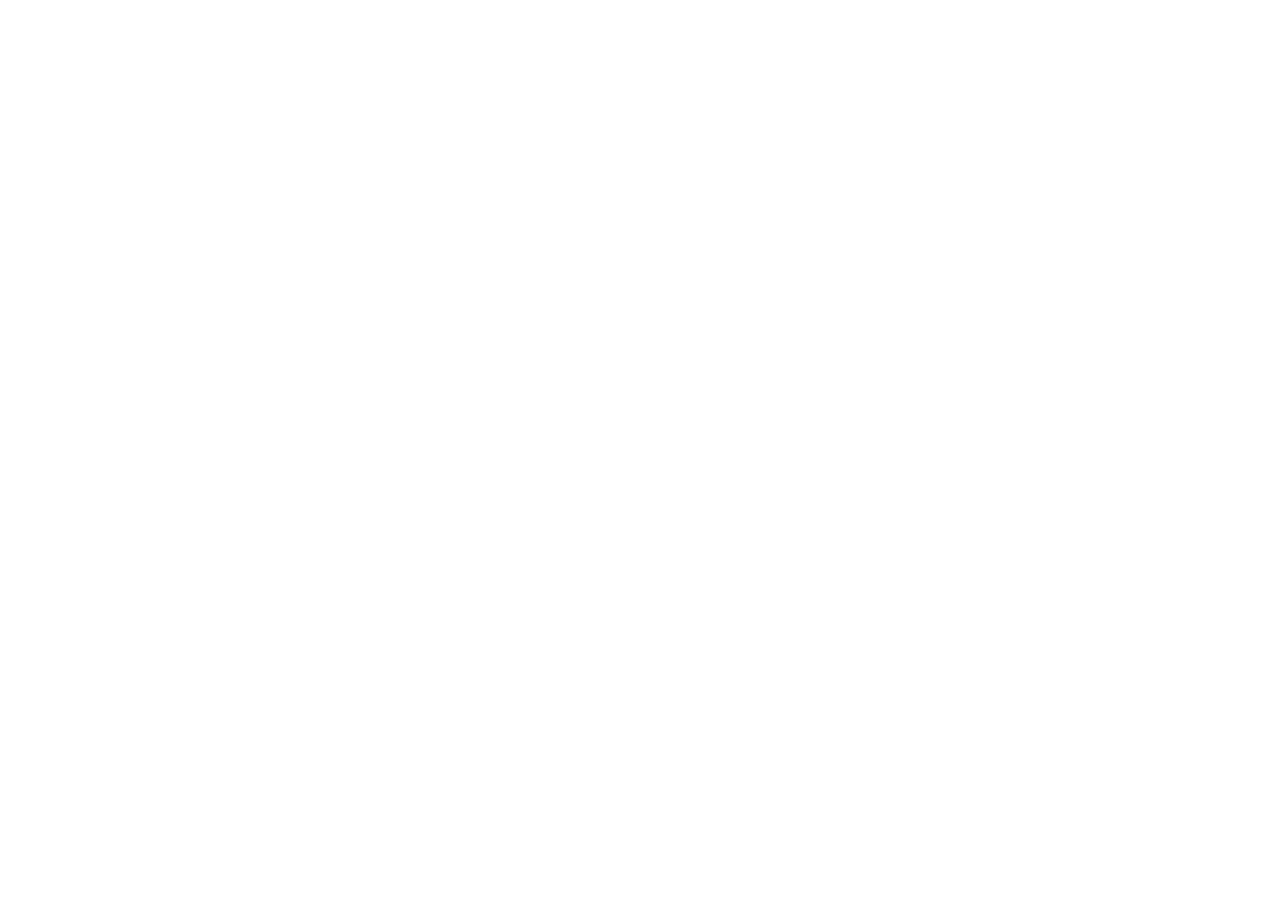
==== index.html @ 7a1c97ab "a working example of rock paper scissors game" ====
<html>
    <head>
        <title>
            Rock Paper Scissors
        </title>
    </head>
    <body>
        <script>
            function singleRound(playerSelection,computerSelection){
                playerSelection=playerSelection.toLowerCase();
                computerSelection=computerSelection.toLowerCase();
                if(playerSelection!="rock" && playerSelection!="paper" && playerSelection!="scissors"){
                    alert("Please make a valid choice; rock, paper or scissors!");
                    return 0;
                }
                else if(playerSelection=="rock" && computerSelection == "scissors"){
                    alert(`Good, ${playerSelection} beats ${computerSelection}`);
                    return 1;
                }
                else if(playerSelection=="scissors" && computerSelection == "paper"){
                    alert(`Good, ${playerSelection} beats ${computerSelection}`);
                    return 1;
                }
                else if(playerSelection=="paper" && computerSelection == "rock"){
                    alert(`Good, ${playerSelection} beats ${computerSelection}`);
                    return 1;
                }
                else if(playerSelection==computerSelection){
                    alert(`Draw! choose again, ${playerSelection} is equal with ${computerSelection}`);
                    return 0;
                }
                else {
                    alert(`You Lose!, ${playerSelection} loses ${computerSelection}`);
                    return -1;
                }
            }
            function computerPlay(){
                let choices=["rock","paper","scissors"];
                return choices[Math.floor(Math.random()*choices.length)];
            }
            function game(){
                let round=1;
                let score=0;
                while (round<=5){
                    const playerSelection=prompt(`Round ${round}, Please type your selection; rock, paper or scissors`, "");
                    const computerSelection=computerPlay();
                    let roundScore=singleRound(playerSelection,computerSelection);
                    if(roundScore!=0){
                        round++;
                        score+=roundScore;
                    }
                }
                if(score>0 ) alert("Congratulations, you win!")
                else if(score==0) alert("None of you is the winner! Draw...")
                else if(score<0) alert("Bad for you, sorry but you lose!")
            }
            game();
        </script>
    </body>
</html>
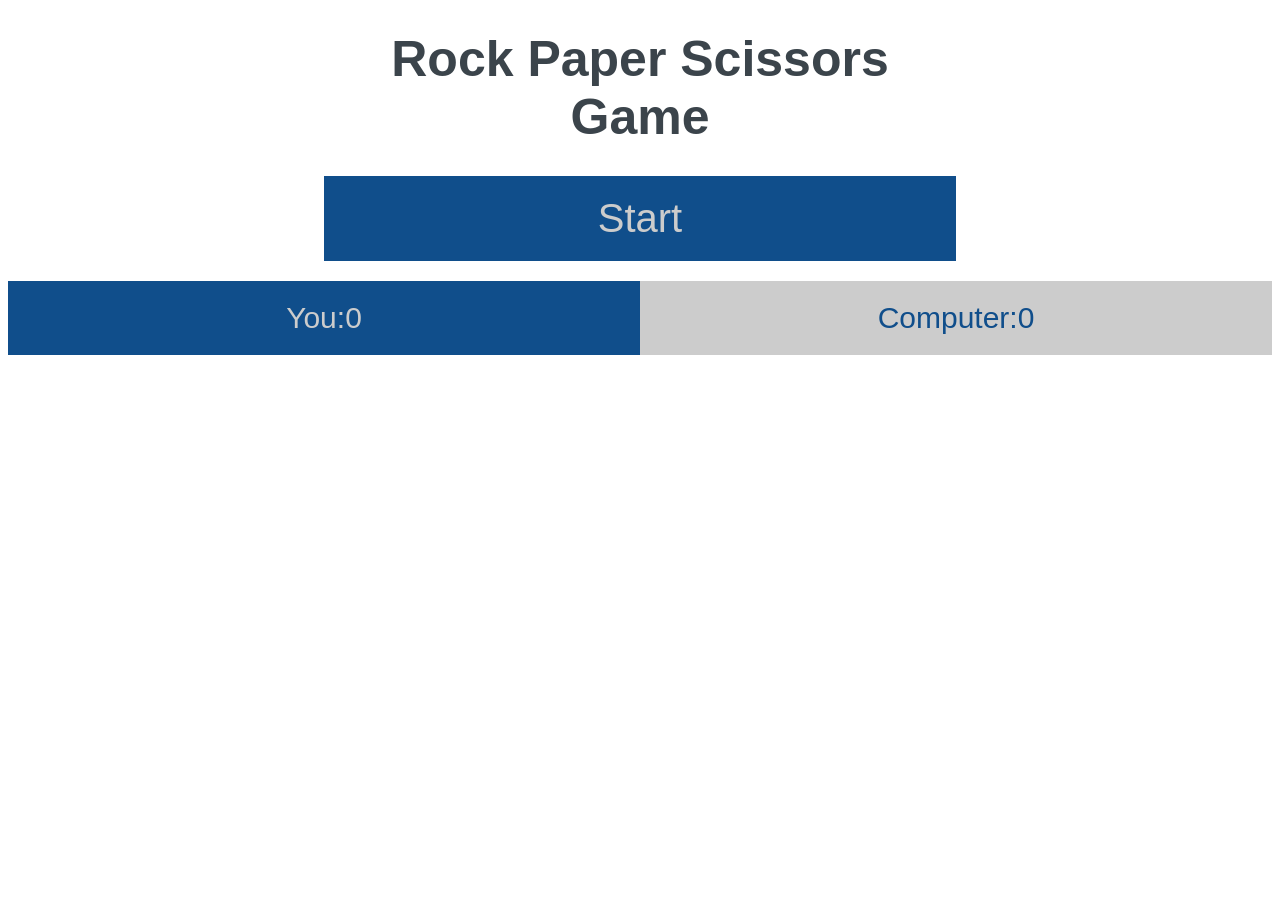
==== commit 400b3aa6: "ui added" ====
--- a/index.html
+++ b/index.html
@@ -1,60 +1,133 @@
 <html>
-    <head>
-        <title>
-            Rock Paper Scissors
-        </title>
-    </head>
-    <body>
-        <script>
-            function singleRound(playerSelection,computerSelection){
-                playerSelection=playerSelection.toLowerCase();
-                computerSelection=computerSelection.toLowerCase();
-                if(playerSelection!="rock" && playerSelection!="paper" && playerSelection!="scissors"){
-                    alert("Please make a valid choice; rock, paper or scissors!");
-                    return 0;
-                }
-                else if(playerSelection=="rock" && computerSelection == "scissors"){
-                    alert(`Good, ${playerSelection} beats ${computerSelection}`);
-                    return 1;
-                }
-                else if(playerSelection=="scissors" && computerSelection == "paper"){
-                    alert(`Good, ${playerSelection} beats ${computerSelection}`);
-                    return 1;
-                }
-                else if(playerSelection=="paper" && computerSelection == "rock"){
-                    alert(`Good, ${playerSelection} beats ${computerSelection}`);
-                    return 1;
-                }
-                else if(playerSelection==computerSelection){
-                    alert(`Draw! choose again, ${playerSelection} is equal with ${computerSelection}`);
-                    return 0;
-                }
-                else {
-                    alert(`You Lose!, ${playerSelection} loses ${computerSelection}`);
-                    return -1;
-                }
+
+<head>
+    <title>
+        Rock Paper Scissors
+    </title>
+    <link rel="stylesheet" type="text/css" href="style.css">
+</head>
+
+<body>
+
+    <div class='container'>
+        <div class='header'>
+            Rock Paper Scissors Game
+        </div>
+        <div class='trigger'>Start</div>
+        <div class='scores'>
+            <div class='you'>You:<span class='yourScore'>0</span></div>
+            <div class='computer'>Computer:<span class='computerScore'>0</span></div>
+            <div class='clear'></div>
+        </div>
+        <div class='subWindow'>
+            <div class='selection'>Make Your Selection</div>
+            <div class='choices'>
+                <img class='img' id="rock" src='img/rock.png' />
+                <img class='img' id="paper" src='img/paper.png' />
+                <img class='img' id="scissors" src='img/scissors.png' />
+                <div class='clear'></div>
+            </div>
+        </div>
+    </div>
+    <script>
+        let playerSelection = '';
+        let roundScore = 0;
+        let round = 1;
+        let yourScore = 0;
+        let computerScore = 0;
+
+        const keys = document.querySelectorAll('.img');
+        keys.forEach(img => img.addEventListener('click', () => { choose(img.id); }));
+
+        function game() {
+            playerSelection = '';
+            roundScore = 0;
+            round = 1;
+            yourScore = 0;
+            computerScore = 0;
+
+            let subWindow = document.querySelector('.subWindow');
+            subWindow.classList.add('subWindowBlock');
+            
+            const roundView = document.querySelector('.trigger');
+            roundView.textContent = `Round: ${round}/5`;
+
+            const yourView = document.querySelector('.yourScore');
+            yourView.textContent = yourScore;
+
+            const computerView = document.querySelector('.computerScore');
+            computerView.textContent = computerScore;
+
+        }
+        function singleRound(playerSelection, computerSelection) {
+            let selection = document.querySelector('.selection');
+            if (playerSelection == "rock" && computerSelection == "scissors") {
+                let action = `Good, ${playerSelection} beats ${computerSelection}. Make a new selection.`;
+                selection.textContent = action;
+                return 1;
             }
-            function computerPlay(){
-                let choices=["rock","paper","scissors"];
-                return choices[Math.floor(Math.random()*choices.length)];
+            else if (playerSelection == "scissors" && computerSelection == "paper") {
+                let action = `Good, ${playerSelection} beats ${computerSelection}. Make a new selection.`;
+                selection.textContent = action;
+                return 1;
             }
-            function game(){
-                let round=1;
-                let score=0;
-                while (round<=5){
-                    const playerSelection=prompt(`Round ${round}, Please type your selection; rock, paper or scissors`, "");
-                    const computerSelection=computerPlay();
-                    let roundScore=singleRound(playerSelection,computerSelection);
-                    if(roundScore!=0){
-                        round++;
-                        score+=roundScore;
-                    }
-                }
-                if(score>0 ) alert("Congratulations, you win!")
-                else if(score==0) alert("None of you is the winner! Draw...")
-                else if(score<0) alert("Bad for you, sorry but you lose!")
+            else if (playerSelection == "paper" && computerSelection == "rock") {
+                let action = `Good, ${playerSelection} beats ${computerSelection}. Make a new selection.`;
+                selection.textContent = action;
+                return 1;
             }
-            game();
-        </script>
-    </body>
+            else if (playerSelection == computerSelection) {
+                let action = `Draw! choose again, ${playerSelection} is equal with ${computerSelection}. Make a new selection.`;
+                selection.textContent = action;
+                return 0;
+            }
+            else {
+                let action = `You Lose!, ${playerSelection} loses ${computerSelection}`;
+                selection.textContent = action;
+                return 2;
+            }
+        }
+        function computerPlay() {
+            let choices = ["rock", "paper", "scissors"];
+            return choices[Math.floor(Math.random() * choices.length)];
+        }
+
+        let newGame = document.querySelector('.trigger');
+        if (newGame.textContent == 'Start') {
+            newGame.addEventListener('click', game);
+        }
+        function choose(choice) {
+            let playerSelection = choice;
+            const computerSelection = computerPlay();
+            roundScore = singleRound(playerSelection, computerSelection);
+
+            const roundView = document.querySelector('.trigger');
+            roundView.textContent = `Round: ${round}/5`;
+
+            const yourView = document.querySelector('.yourScore');
+            yourView.textContent = yourScore;
+
+            const computerView = document.querySelector('.computerScore');
+            computerView.textContent = computerScore;
+
+            if (roundScore != 0) {
+                round++;
+                if (roundScore == 1) yourScore++;
+                else if (roundScore == 2) computerScore++;
+
+                roundView.textContent = `Round: ${round}/5`;
+                yourView.textContent = yourScore;
+                computerView.textContent = computerScore;
+            }
+            if (round > 5) {
+                if (yourScore > computerScore) roundView.textContent = "Congratulations, you win! Click here to restart game!";
+                else if (yourScore == computerScore) roundView.textContent = "None of you is the winner! Draw... Click here to restart game!";
+                else if (yourScore < computerScore) roundView.textContent = "Bad for you, sorry but you lose! Click here to restart game!";
+                let subWindow = document.querySelector('.subWindow');
+                subWindow.classList.remove('subWindowBlock');
+            }
+        }
+    </script>
+</body>
+
 </html>
--- a/style.css
+++ b/style.css
@@ -0,0 +1,78 @@
+.container {
+    width: 100%;
+    text-align: center;
+    font-family: sans-serif;
+    cursor: pointer;
+}
+
+.header {
+    width: 50%;
+    font-size: 50;
+    padding: 20px 0px 20px 0px;
+    margin: 10px auto 10px auto;
+    color: #3b444b;
+    font-weight: bold;
+    text-align: center;
+}
+
+.trigger {
+    width: 50%;
+    font-size: 40;
+    padding: 20px 0px 20px 0px;
+    margin: 10px auto 10px auto;
+    background-color: #104E8B;
+    color: #cccccc;
+    border: 0px;
+}
+
+.you {
+    width: 50%;
+    background-color: #104E8B;
+    color: #cccccc;
+    float: left;
+    font-size: 30;
+    padding: 20px 0px 20px 0px;
+    margin: 10px 0px 10px 0px;
+}
+
+.computer {
+    width: 50%;
+    color: #104E8B;
+    background-color: #cccccc;
+    float: right;
+    font-size: 30;
+    padding: 20px 0px 20px 0px;
+    margin: 10px 0px 10px 0px;
+}
+.subWindow{
+    display: none;
+}
+.subWindowBlock{
+    display: block;
+}
+
+.selection {
+    width: 50%;
+    font-size: 25;
+    padding: 20px 0px 20px 0px;
+    margin: 10px auto 10px auto;
+    color: #3b444b;
+    font-weight: bold;
+    text-align: center;
+}
+.choices{
+    width:50%;
+    padding: 20px 0px 20px 0px;
+    margin: 10px auto 10px auto;
+}
+.img {
+    width:33%;
+    float: left;
+}
+.img:hover{
+    transform: scale(1.1);
+}
+
+.clear {
+    clear: both;
+}
